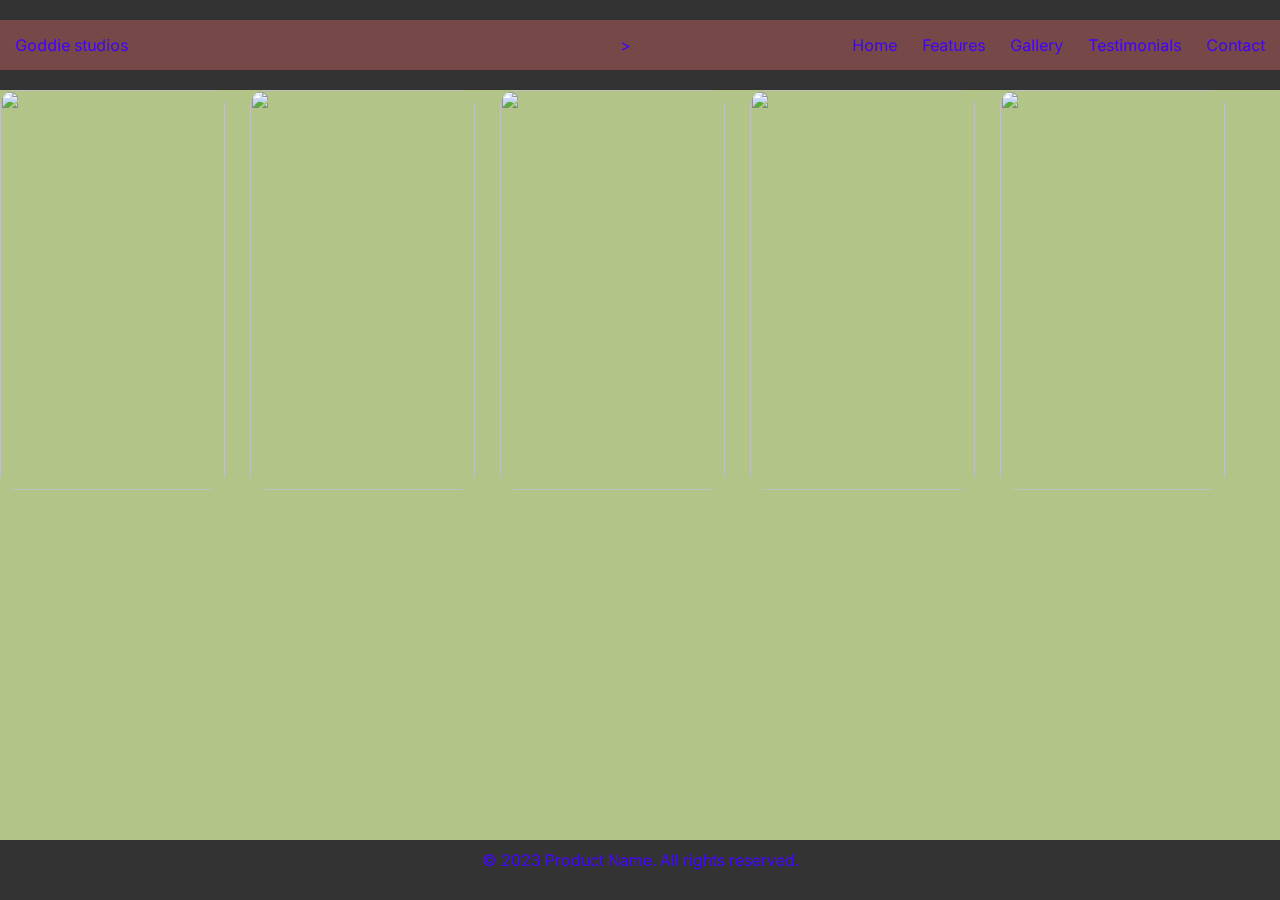
==== index.html @ 3bbd333c "Add files via upload" ====
<!DOCTYPE html>
<html lang="en">
<head>
    <meta charset="UTF-8">
    <meta name="viewport" content="width=device-width, initial-scale=1.0">
    <meta name="description" content="Welcome to the official page for Photography. Discover the best features and benefits of our product.">
    <title>Home - Goddie studios</title>
    <link rel="stylesheet" href="styles.css">
</head>
<body>
    <header>
        <nav class="navbar">
            <a href="#" class="logo">Goddie studios</a>
            <input type="checkbox" id="toggler">
            <label for="toggler" ></label><i class="ri-menu-line"></i>></label>
            <div class="menu">
                <ul class="list">
                    <li><a href="index.html">Home</a></li>
                    <li><a href="features.html">Features</a></li>
                    <li><a href="gallery.html">Gallery</a></li>
                    <li><a href="testimonials.html">Testimonials</a></li>
                    <li><a href="contact.html">Contact</a></li>
                </ul>
            </div>
        </nav>
    </header>
    <div class="card-group">
        <div class="card">
            <img src="images/product1.JPG">
            <div class="layer"></div>
            <div class="info">
                <h1>singapore</h1>
                <p>
                    welcome to my work
                    am barasa geofrey a
                    street Photographer doing
                    wonders with cameras
                </p>
                <button>Explore</button>
            </div>
        </div>
        <div class="card">
            <img src="images/product2.JPG">
            <div class="layer"></div>
            <div class="info">
                <h1>singapore</h1>
                <p>
                    welcome to my work
                    am barasa geofrey a
                    street Photographer doing
                    wonders with cameras
                </p>
                <button>Explore</button>
            </div>
        </div>
        <div class="card">
            <img src="images/product3.JPG">
            <div class="layer"></div>
            <div class="info">
                <h1>singapore</h1>
                <p>
                    welcome to my work
                    am barasa geofrey a
                    street Photographer doing
                    wonders with cameras
                </p>
                <button>Explore</button>
            </div>
        </div>
        <div class="card">
            <img src="images/product5.JPG">
            <div class="layer"></div>
            <div class="info">
                <h1>singapore</h1>
                <p>
                    welcome to my work
                    am barasa geofrey a
                    street Photographer doing
                    wonders with cameras
                </p>
                <button>Explore</button>
            </div>
        </div>
        <div class="card">
            <img src="images/product2.JPG">
            <div class="layer"></div>
            <div class="info">
                <h1>singapore</h1>
                <p>
                    welcome to my work
                    am barasa geofrey a
                    street Photographer doing
                    wonders with cameras
                </p>
                <button>Explore</button>
            </div>
        </div>
    </div>
    <footer>
        <p>&copy; 2023 Product Name. All rights reserved.</p>
    </footer>
    <script src="script.js"></script>
</body>
</html>
---- styles.css ----
/* General Styles */
@import url('https://fonts.googleapis.com/css2?family=Inter:wght@400;700&display=swap');

* {
    margin: 0;
    padding: 0;
    box-sizing: border-box;
    font-family: 'Inter', sans-serif;
    color: rgb(67, 7, 231);
}

body {
    position: relative;
    min-height: 100vh;
    margin: 0;
    padding-bottom: 60px; /* Footer height */
    background-color: #5e83077a;
    color: #333;
    width: 100%;
}

/* Card Styles */
.card-group {
    display: flex;
    gap: 25px;
}

.card {
    width: 225px;
    height: 400px;
    border-radius: 16px;
    overflow: hidden;
    position: relative;
    transition: 0.5s;
    cursor: pointer;
}

.card img {
    width: 100%;
    height: 100%;
    object-fit: cover;
    pointer-events: none;
    transition: 0.5s;
}

.card .layer {
    background: linear-gradient(to top, rgba(0, 0, 0, 1), rgba(0, 0, 0, 0));
    position: absolute;
    bottom: 0;
    width: 100%;
    height: 75%;
    opacity: 0;
    transition: 0.3s;
}

.card .info {
    position: absolute;
    bottom: -50%;
    padding: 15px;
    opacity: 0;
    transition: 0.5s bottom, 1.75s opacity;
}

.info p {
    font-size: 14px;
    margin-top: 3px;
}

.info button {
    background: #490CCC;
    border: none;
    padding: 8px 12px;
    font-weight: bold;
    border-radius: 8px;
    margin-top: 8px;
}

.card:hover,
.card:hover img,
.card:hover .layer {
    transform: scale(1.1);
}

.card:hover > .info {
    bottom: 0;
    opacity: 1;
}

.card-group:hover > .card:not(:hover) {
    filter: blur(5px);
}

/* Header Styles */
header {
    background-color: #333;
    color: white;
    padding: 20px 0;
    text-align: center;
}

header h1 {
    margin: 0;
    font-size: 2.5rem;
}

.navbar {
    display: flex;
    flex-wrap: wrap;
    align-items: center;
    justify-content: space-between;
    background-color: #774848;
    padding: 15px;
}

.navbar a {
    text-decoration: none;
    color: inherit;
}

.logo {
    margin-right: 50px;
}

.list {
    list-style: none;
    display: flex;
    gap: 25px;
}

#toggler,
.navbar label {
    display: none;
}

@media screen and (max-width: 600px) {
    .menu {
        width: 100%;
        max-height: 0;
        overflow: hidden;
    }

    .list {
        flex-direction: column;
        align-items: center;
        padding: 20px;
    }

    .navbar label {
        display: inline-flex;
        align-items: center;
        cursor: pointer;
    }

    #toggler:checked ~ .menu {
        max-height: 100%;
    }
}

nav ul li a:hover {
    text-decoration: underline;
}

/* Gallery Section */
#gallery {
    padding: 20px;
    text-align: center;
}

#gallery h2 {
    font-size: 2rem;
    margin-bottom: 10px;
}

#gallery h3 {
    font-size: 1.5rem;
    color: #555;
    margin-bottom: 20px;
}

.filters {
    margin-bottom: 20px;
    display: flex;
    flex-wrap: wrap;
    justify-content: center;
    gap: 10px; /* Space between buttons */
}

.filter-btn {
    padding: 10px 20px;
    border: none;
    background-color: #333;
    color: white;
    cursor: pointer;
    transition: background-color 0.3s ease;
    font-size: 1rem;
    flex: 1 1 auto; /* Allow buttons to grow and shrink */
    min-width: 100px; /* Minimum width for buttons */
    max-width: 150px; /* Maximum width for buttons */
}

.filter-btn.active {
    background-color: #ff7e5f;
}

.filter-btn:hover {
    background-color: #555;
}

.image-container {
    display: flex;
    flex-wrap: wrap;
    justify-content: center;
    gap: 15px;
    padding: 10px;
}

.image-nature,
.city,
.nairobi,
.videos {
    display: flex;
    flex-wrap: wrap;
    gap: 15px;
    justify-content: center;
}

.image-nature img,
.city img,
.nairobi img,
.videos video {
    width: 100%;
    max-width: 300px; /* Set a maximum width for images and videos */
    height: auto;
    border-radius: 10px;
    box-shadow: 0 4px 8px rgba(0, 0, 0, 0.2);
    transition: transform 0.3s ease;
}

.image-nature img:hover,
.city img:hover,
.nairobi img:hover,
.videos video:hover {
    transform: scale(1.05);
}

/* Footer */
footer {
    position: absolute;
    bottom: 0;
    left: 0;
    width: 100%;
    background-color: #333;
    color: white;
    text-align: center;
    padding: 10px 0;
    height: 60px; /* Footer height */
}

footer p {
    margin: 0;
    font-size: 1rem;
}

/* Responsive Design */
@media (max-width: 768px) {
    .image-nature img,
    .city img,
    .nairobi img,
    .videos video {
        max-width: 100%; /* Full width on smaller screens */
    }

    .filter-btn {
        padding: 8px 16px; /* Smaller padding for smaller screens */
        font-size: 0.9rem; /* Smaller font size for smaller screens */
    }
}

@media (max-width: 480px) {
    .filter-btn {
        min-width: 80px; /* Smaller minimum width for very small screens */
        max-width: 120px; /* Smaller maximum width for very small screens */
        padding: 6px 12px; /* Even smaller padding for very small screens */
        font-size: 0.8rem; /* Smaller font size for very small screens */
    }

    header h1 {
        font-size: 2rem;
    }

    #gallery h2 {
        font-size: 1.8rem;
    }

    #gallery h3 {
        font-size: 1.3rem;
    }
}
/* Table Styles */
table {
    width: 100%;
    max-width: 800px;
    margin: 20px auto;
    border-collapse: collapse;
    background-color: #b9d456;
    box-shadow: 0 4px 8px rgba(0, 0, 0, 0.1);
}

th, td {
    padding: 12px 15px;
    text-align: left;
    border-bottom: 1px solid #ddd;
}

th {
    background-color: #333;
    color: rgb(196, 113, 113);
    font-weight: bold;
}

tr:hover {
    background-color: #8614f1;
}

/* Responsive Table */
@media (max-width: 768px) {
    table {
        display: block;
        overflow-x: auto;
    }
}
/* Testimonials Section */
.testimonial-container {
    display: flex;
    flex-wrap: wrap;
    justify-content: center;
    gap: 20px;
    padding: 20px;
}

.testimonial-card {
    background-color: #fff;
    border-radius: 10px;
    box-shadow: 0 4px 8px rgba(0, 0, 0, 0.1);
    padding: 20px;
    max-width: 300px;
    text-align: center;
    transition: transform 0.3s ease, box-shadow 0.3s ease;
}

.testimonial-card:hover {
    transform: translateY(-10px);
    box-shadow: 0 8px 16px rgba(0, 0, 0, 0.2);
}

.testimonial-card blockquote {
    margin: 0;
    font-style: italic;
    color: #555;
}

.testimonial-card cite {
    display: block;
    margin-top: 10px;
    font-weight: bold;
    color: #333;
}

/* Responsive Design */
@media (max-width: 768px) {
    .testimonial-card {
        max-width: 100%;
    }
}
/* Contact Section */
.contact-section {
    padding: 40px 20px;
    text-align: center;
}

.contact-container {
    display: flex;
    flex-wrap: wrap;
    gap: 20px;
    justify-content: center;
    max-width: 1200px;
    margin: 0 auto;
}

.contact-form, .contact-info, .map {
    flex: 1 1 300px;
    background-color: #fff;
    border-radius: 10px;
    box-shadow: 0 4px 8px rgba(0, 0, 0, 0.1);
    padding: 20px;
    margin: 10px;
}

.contact-form label {
    display: block;
    margin: 10px 0 5px;
    font-weight: bold;
    color: #333;
}

.contact-form input, .contact-form textarea {
    width: 100%;
    padding: 10px;
    margin-bottom: 15px;
    border: 1px solid #ddd;
    border-radius: 5px;
    font-size: 16px;
}

.contact-form textarea {
    resize: vertical;
}

.contact-form button {
    background-color: #490CCC;
    color: white;
    border: none;
    padding: 10px 20px;
    font-size: 16px;
    border-radius: 5px;
    cursor: pointer;
    transition: background-color 0.3s ease;
}

.contact-form button:hover {
    background-color: #37099e;
}

.contact-info h3 {
    margin-bottom: 15px;
    color: #333;
}

.contact-info ul {
    list-style: none;
    padding: 0;
}

.contact-info ul li {
    margin: 10px 0;
    color: #555;
}

.contact-info ul li i {
    margin-right: 10px;
    color: #490CCC;
}

.social-media {
    margin-top: 20px;
}

.social-media a {
    display: inline-block;
    margin: 0 10px;
    color: #490CCC;
    font-size: 20px;
    transition: color 0.3s ease;
}

.social-media a:hover {
    color: #37099e;
}

.map {
    height: 300px;
    border-radius: 10px;
    overflow: hidden;
}

/* Responsive Design */
@media (max-width: 768px) {
    .contact-container {
        flex-direction: column;
    }

    .contact-form, .contact-info, .map {
        flex: 1 1 100%;
    }
}
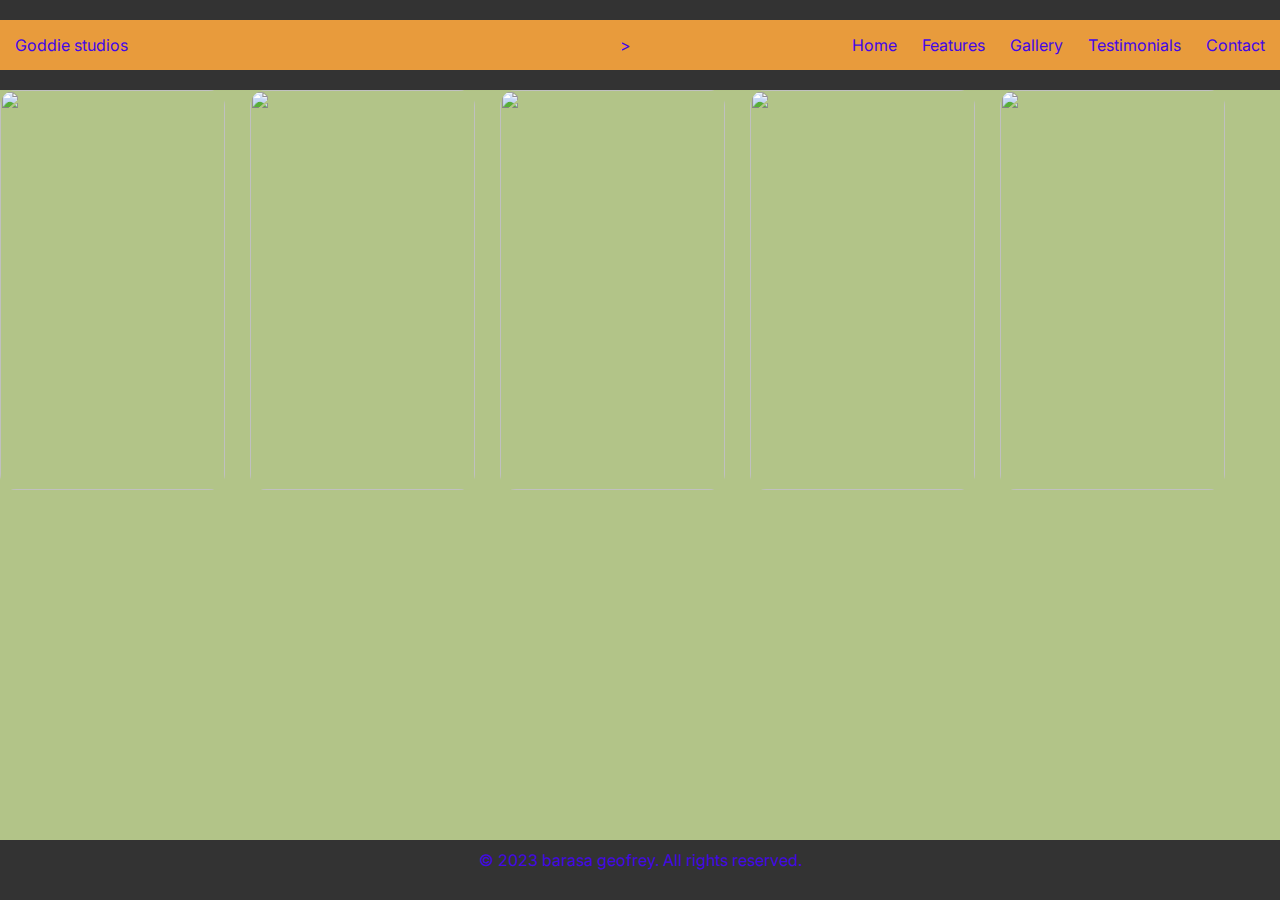
==== commit 9671075d: "Update index.html" ====
--- a/index.html
+++ b/index.html
@@ -97,8 +97,8 @@
         </div>
     </div>
     <footer>
-        <p>&copy; 2023 Product Name. All rights reserved.</p>
+        <p>&copy; 2023 barasa geofrey. All rights reserved.</p>
     </footer>
     <script src="script.js"></script>
 </body>
-</html>+</html>
--- a/styles.css
+++ b/styles.css
@@ -15,7 +15,7 @@
     margin: 0;
     padding-bottom: 60px; /* Footer height */
     background-color: #5e83077a;
-    color: #333;
+    color: #334df5;
     width: 100%;
 }
 
@@ -108,7 +108,7 @@
     flex-wrap: wrap;
     align-items: center;
     justify-content: space-between;
-    background-color: #774848;
+    background-color:#e89b3c;
     padding: 15px;
 }
 
@@ -482,4 +482,4 @@
     .contact-form, .contact-info, .map {
         flex: 1 1 100%;
     }
-}+}
